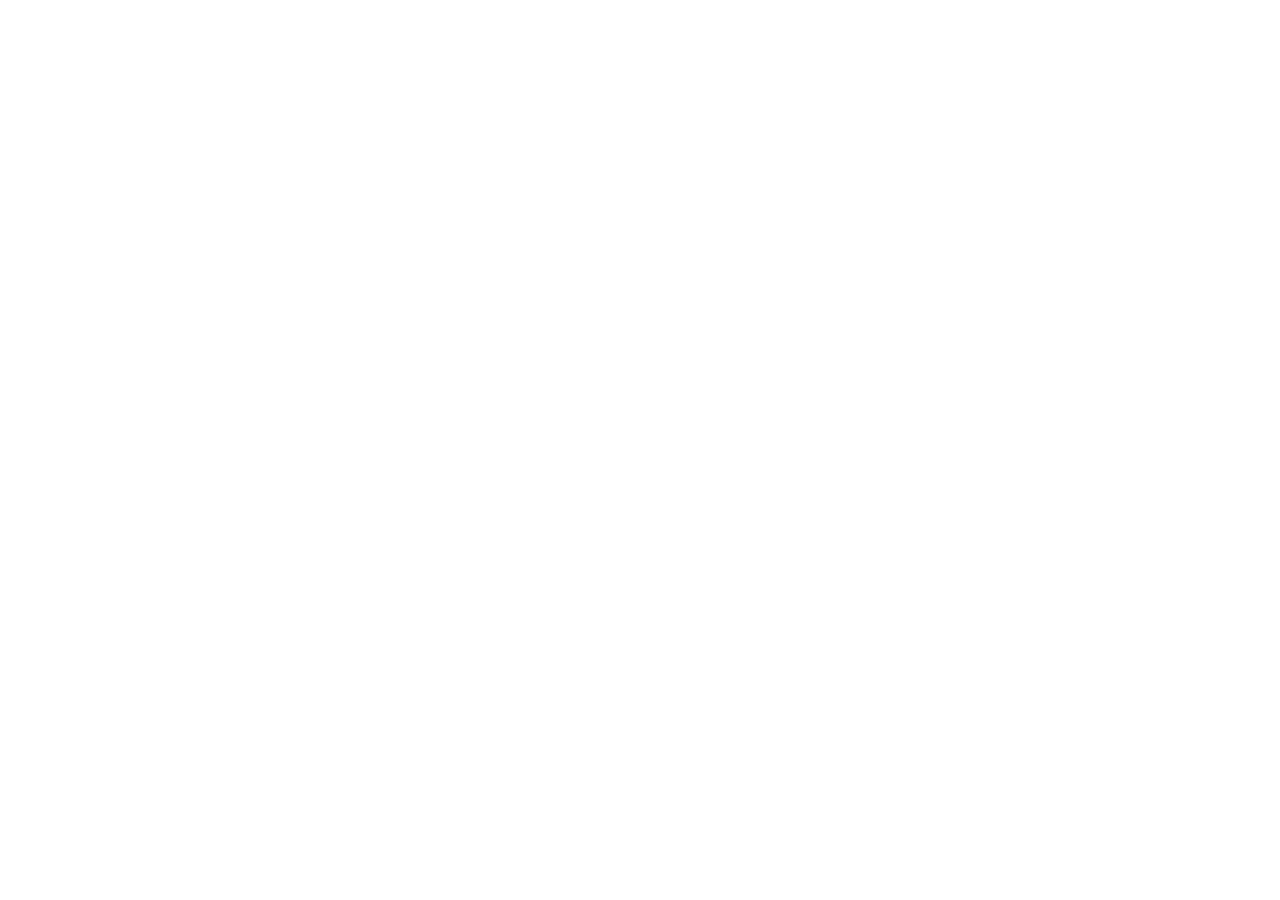
==== site/index.html @ f0ffac24 "Create index.html criando arquivo" ====
<!DOCTYPE html>
<html lang="en">
<head>
    <meta charset="UTF-8">
    <meta name="viewport" content="width=device-width, initial-scale=1.0">
    <title>Document</title>
</head>
<body>
    
</body>
</html>
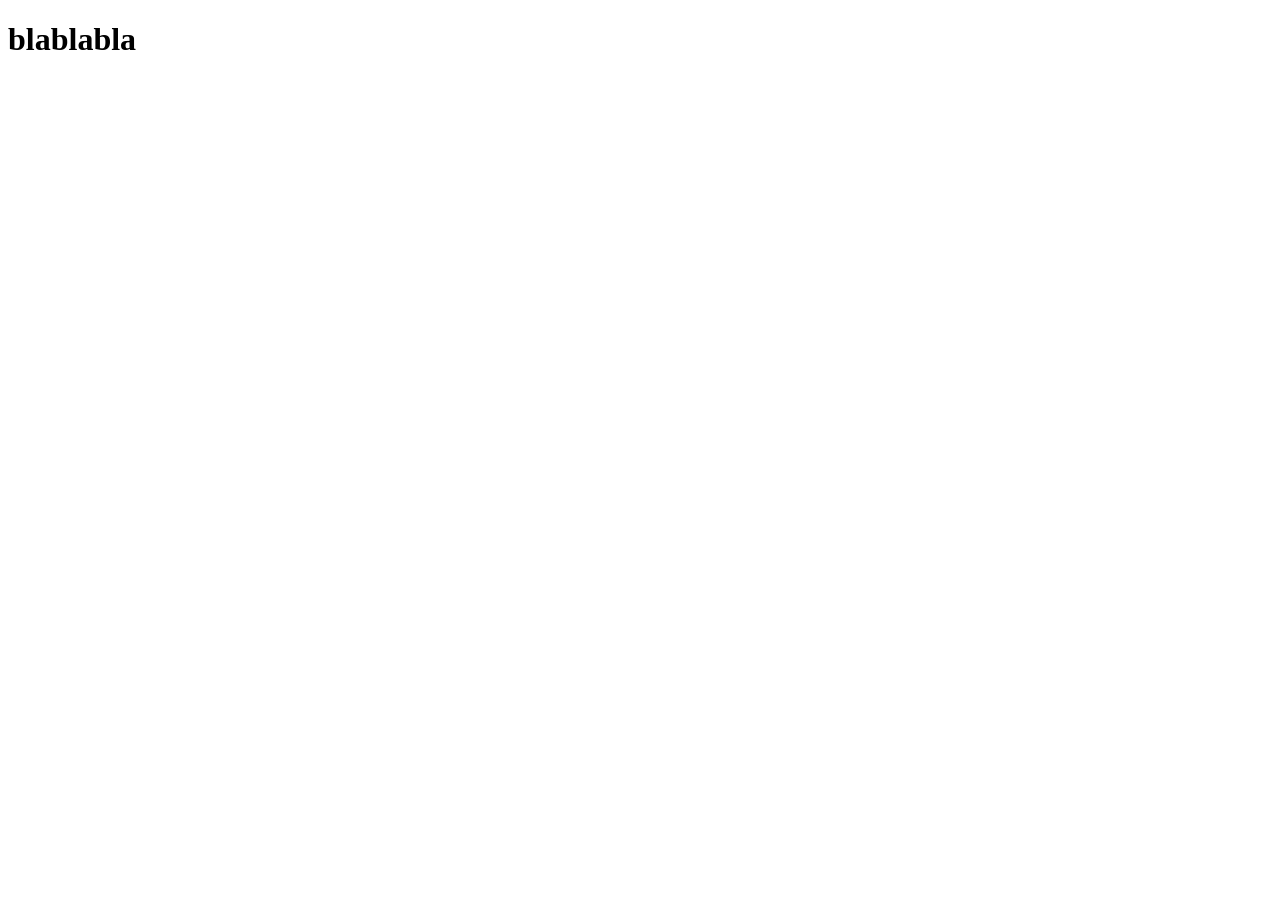
==== commit 55741775: "alteração inicia h1 de texto base" ====
--- a/site/index.html
+++ b/site/index.html
@@ -6,6 +6,7 @@
     <title>Document</title>
 </head>
 <body>
+    <h1>blablabla</h1>
     
 </body>
 </html>
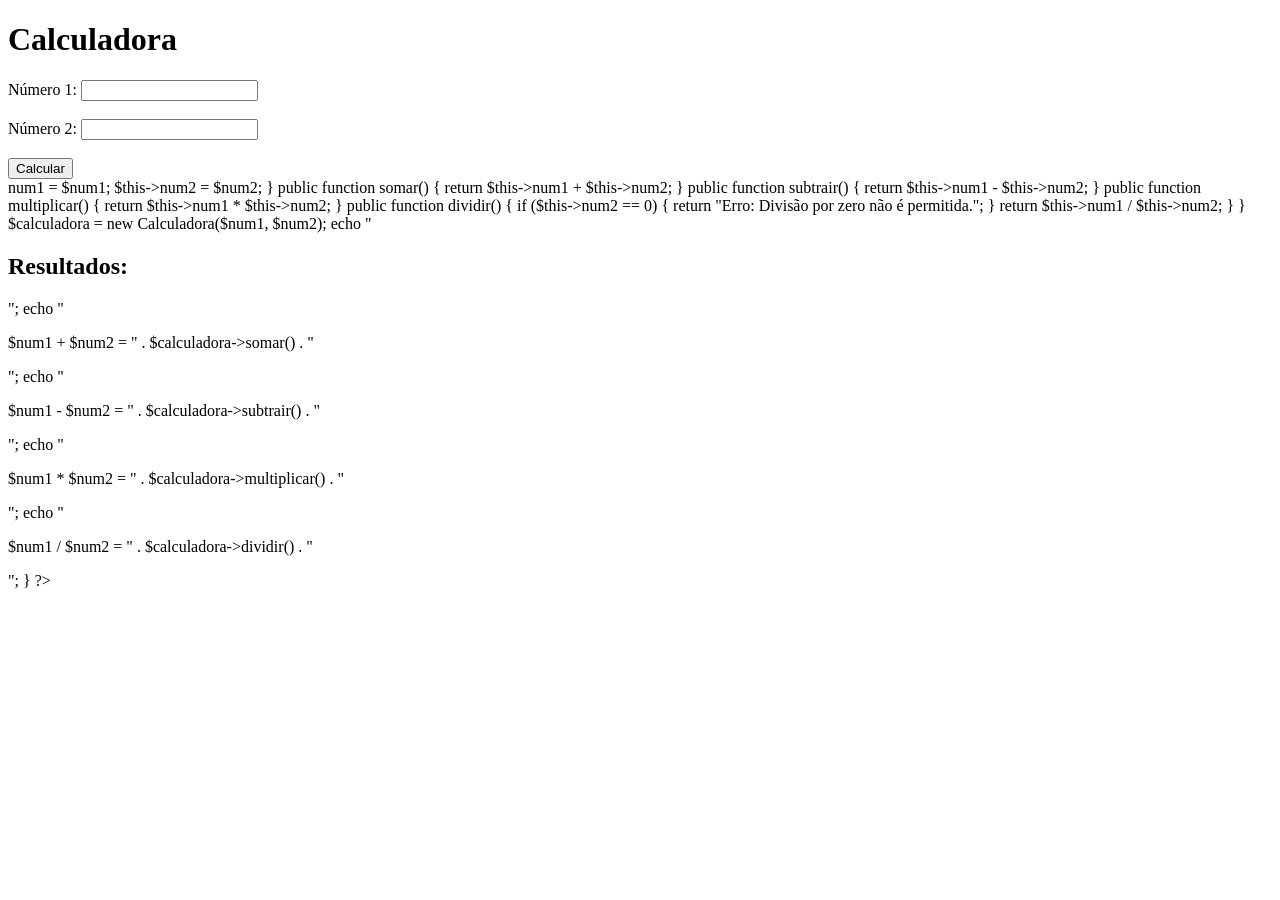
==== commit 3ff7d7e1: "novas pag" ====
--- a/site/index.html
+++ b/site/index.html
@@ -3,10 +3,62 @@
 <head>
     <meta charset="UTF-8">
     <meta name="viewport" content="width=device-width, initial-scale=1.0">
-    <title>Document</title>
+    <title>Calculadora</title>
 </head>
 <body>
-    <h1>blablabla</h1>
-    
+    <h1>Calculadora</h1>
+    <form method="post">
+        <label for="num1">Número 1:</label>
+        <input type="number" name="num1" id="num1" required>
+        <br><br>
+        <label for="num2">Número 2:</label>
+        <input type="number" name="num2" id="num2" required>
+        <br><br>
+        <button type="submit" name="calcular">Calcular</button>
+    </form>
+
+    <?php
+    if ($_SERVER['REQUEST_METHOD'] === 'POST' && isset($_POST['calcular'])) {
+        $num1 = (float) $_POST['num1'];
+        $num2 = (float) $_POST['num2'];
+
+        class Calculadora {
+            private $num1;
+            private $num2;
+
+            public function __construct($num1, $num2) {
+                $this->num1 = $num1;
+                $this->num2 = $num2;
+            }
+
+            public function somar() {
+                return $this->num1 + $this->num2;
+            }
+
+            public function subtrair() {
+                return $this->num1 - $this->num2;
+            }
+
+            public function multiplicar() {
+                return $this->num1 * $this->num2;
+            }
+
+            public function dividir() {
+                if ($this->num2 == 0) {
+                    return "Erro: Divisão por zero não é permitida.";
+                }
+                return $this->num1 / $this->num2;
+            }
+        }
+
+        $calculadora = new Calculadora($num1, $num2);
+
+        echo "<h2>Resultados:</h2>";
+        echo "<p>$num1 + $num2 = " . $calculadora->somar() . "</p>";
+        echo "<p>$num1 - $num2 = " . $calculadora->subtrair() . "</p>";
+        echo "<p>$num1 * $num2 = " . $calculadora->multiplicar() . "</p>";
+        echo "<p>$num1 / $num2 = " . $calculadora->dividir() . "</p>";
+    }
+    ?>
 </body>
-</html>+</html>
